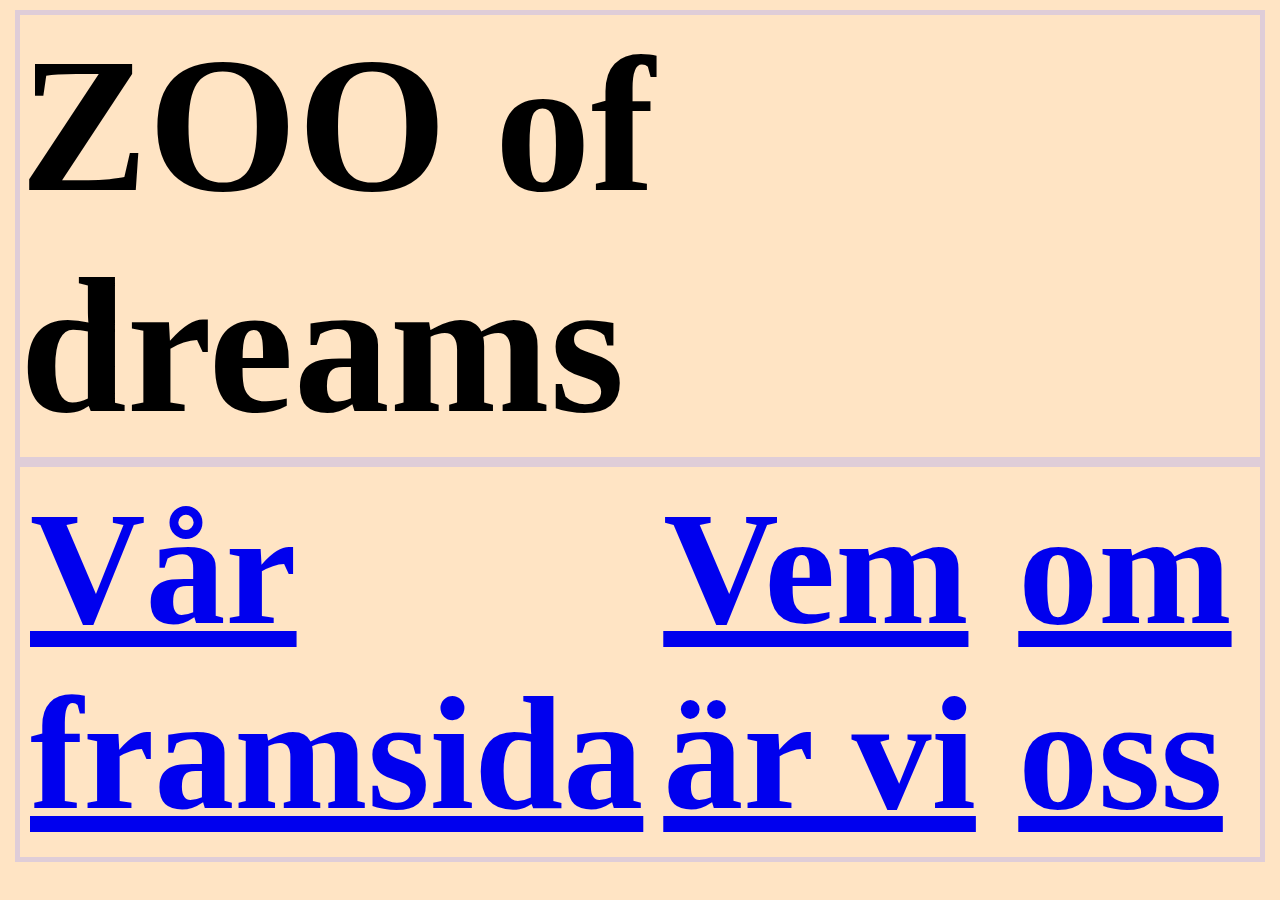
==== about.html @ 7702ea92 "Kodning,lek_2" ====
<!DOCTYPE html>
<html lang="en">
<head>
    <meta charset="UTF-8">
    <meta http-equiv="X-UA-Compatible" content="IE=edge">
    <meta name="viewport" content="width=device-width, initial-scale=1.0">
    <title>Zoo's restruant</title>
    <link rel="stylesheet" href="css/info.css">
</head>
<header>
    <h1> ZOO of dreams</h1>
    <div id="heads">
        <a href="front.html"><h2>Vår framsida</h2></a>
        <a href="animals.html"> <h2>Vem är vi</h2> </a>
        <a href="about.html"> <h2>om oss</h2></a>
    </div>
</header>
<body>
    
</body>
</html>
---- css/info.css ----
*{
    background-color: bisque;
    margin: 5px;
}

img {
    width: 0.3fr;
    height: 25vh;
    margin: 5px;
    border-radius: 2px;
    border-color: azure;
}

header{
    display: flex;
    align-items: top;
    flex-direction: column;
    justify-content: center;
    background-color: #dfcdd8;
    grid-area: he;
}

#heads{
    display: flex;
    flex-direction: row;
    justify-content: space-around;
}

h1{
    font-size: 12rem;
}

h2{
    font-size: 10rem;
}

h3{
    font-size: 7rem;
}

.small_grid_1{
    display: grid;
    grid-column: 1fr 1fr;
    grid-row: 25vh 30vh 30vh;
    grid-template-areas:
    "he he" 
    "b1 b2"
    "b3 b4"
    ;
}

.box_1{
    display: flex;
    justify-content: space-between;
    grid-area: b1;
    background-color: aquamarine;
}

.box_2{
    grid-area: b2;
    display: flex;
    justify-content: space-between;
    background-color: blue;
}

.box_3{
    grid-area: b3;
    display: flex;
    justify-content: space-between;
    background-color: blueviolet;
}

.box_4{
    grid-area: b4;
    display: flex;
    justify-content: space-between;
    background-color: brown;
}
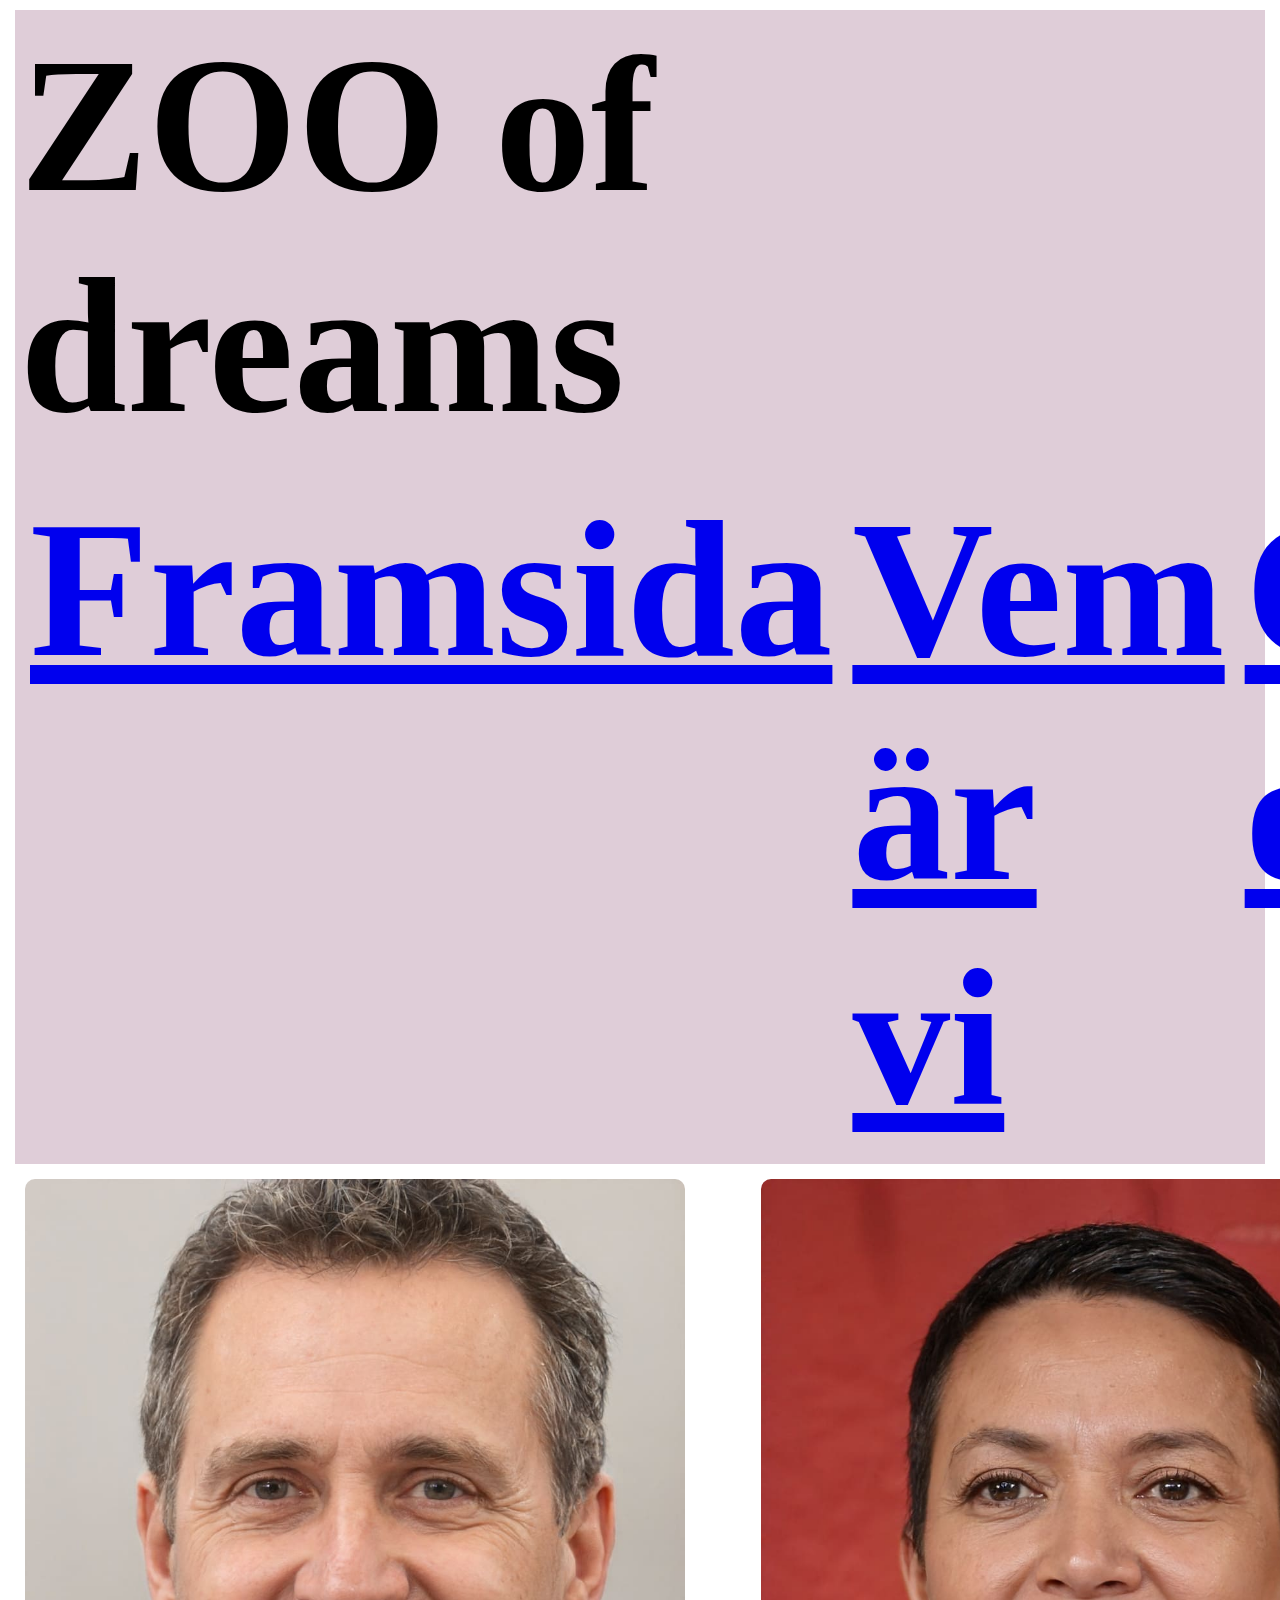
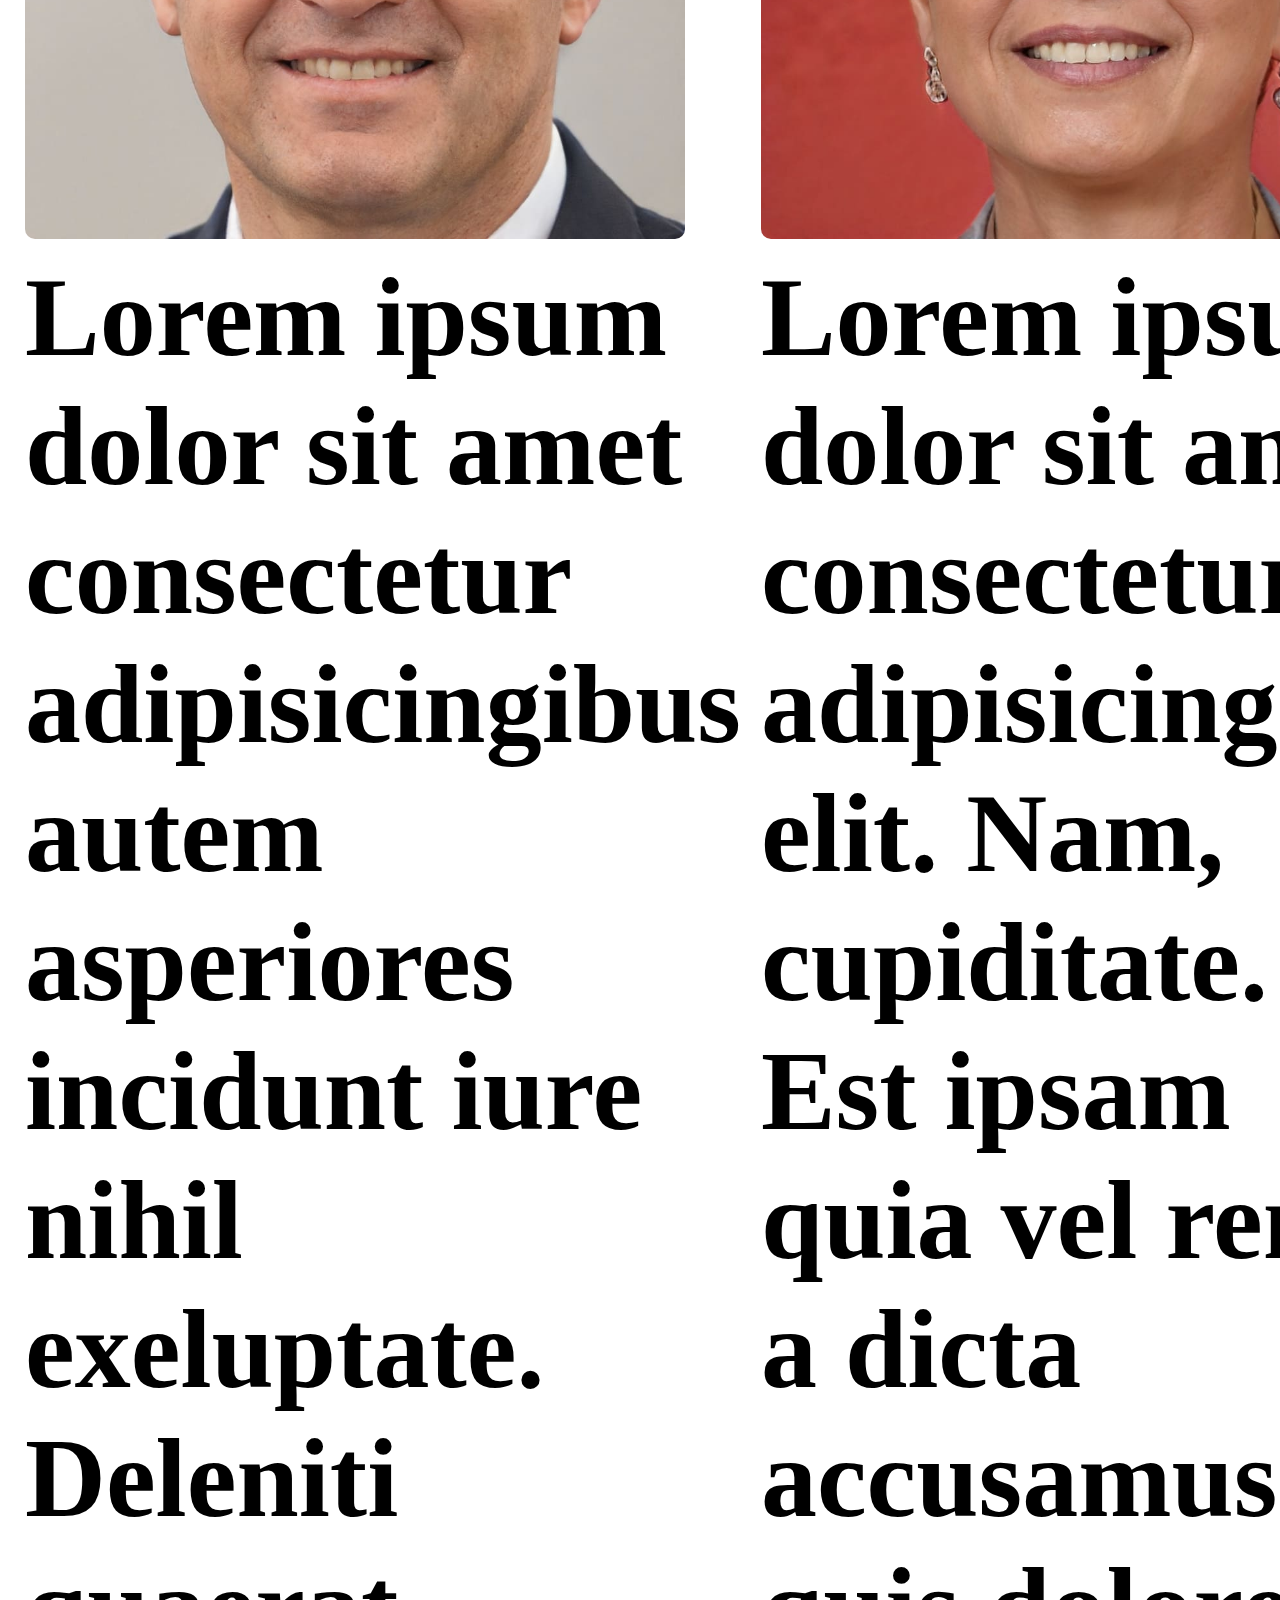
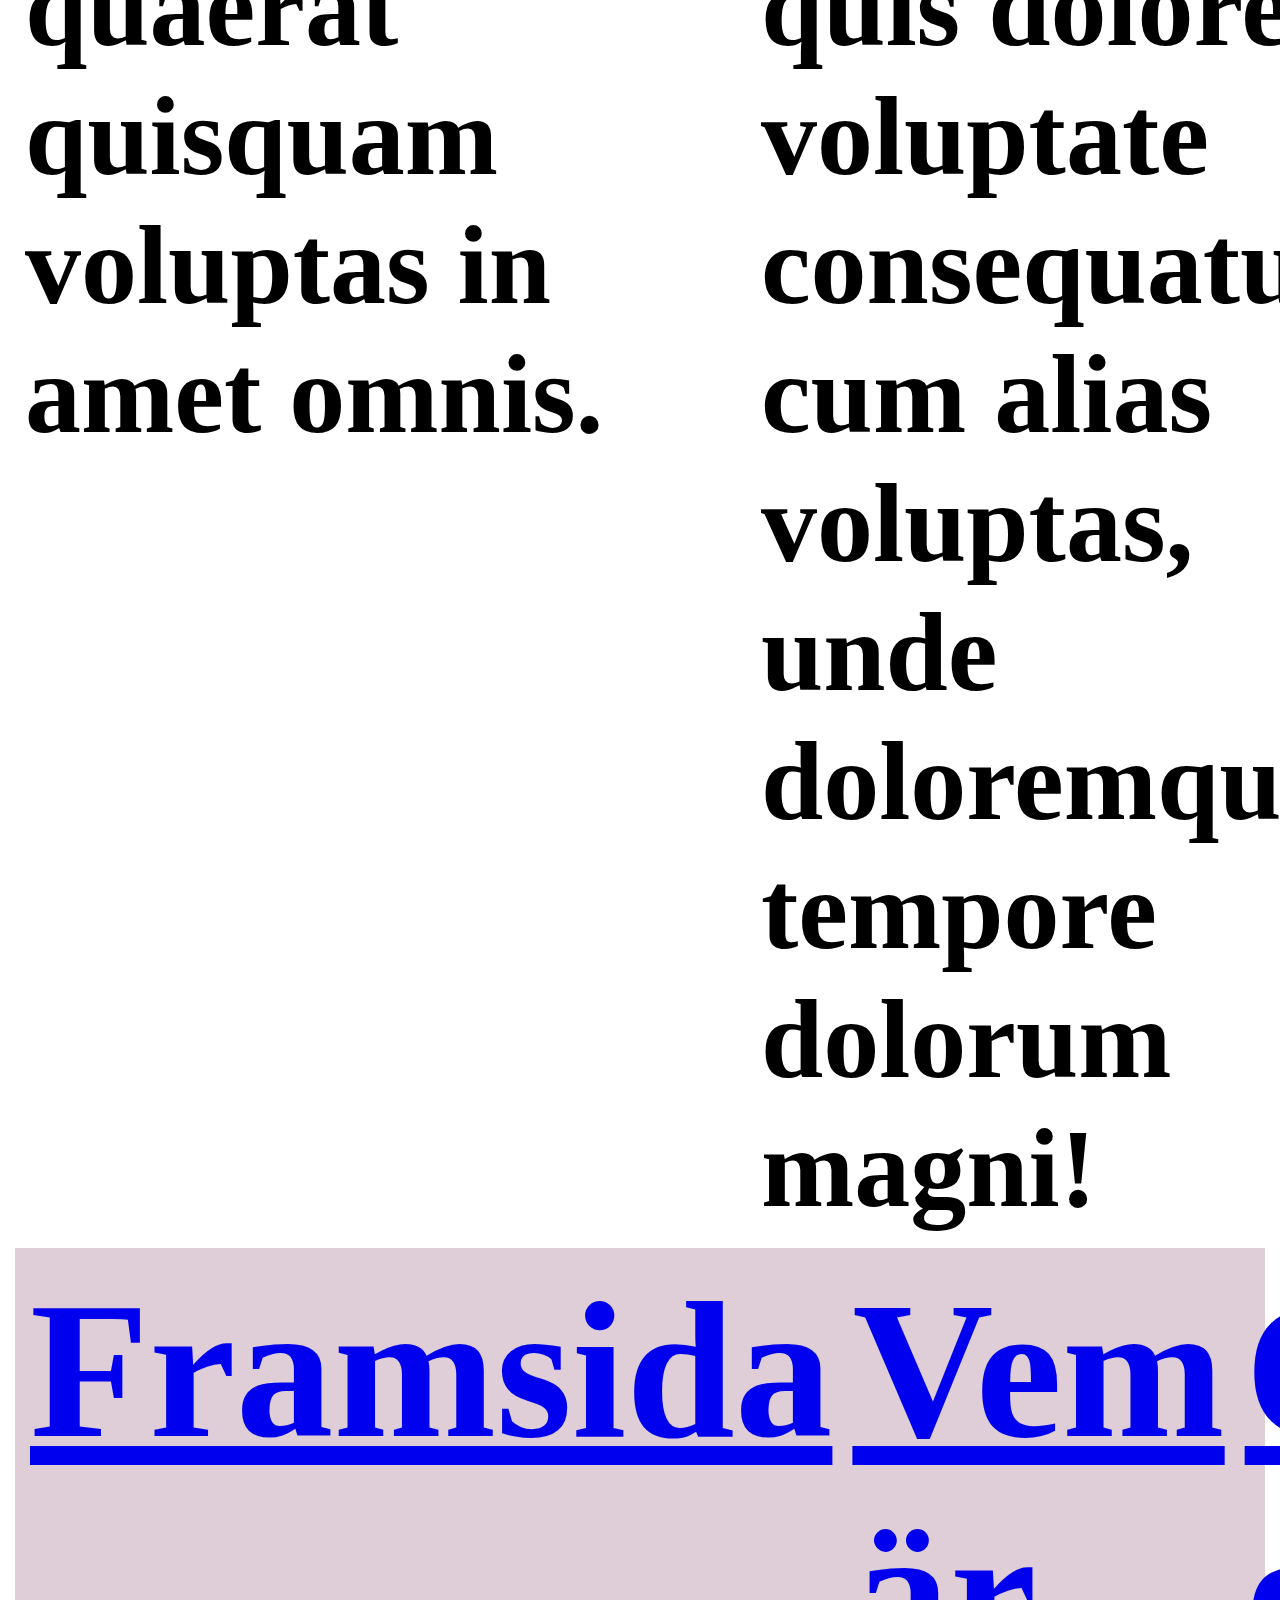
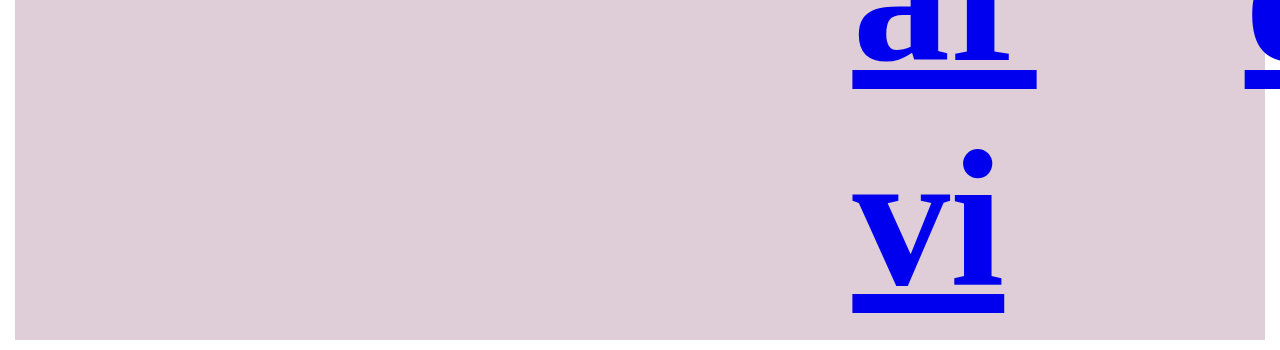
==== commit b3d474aa: "Fixade andra sidan" ====
--- a/about.html
+++ b/about.html
@@ -9,13 +9,31 @@
 </head>
 <header>
     <h1> ZOO of dreams</h1>
-    <div id="heads">
-        <a href="front.html"><h2>Vår framsida</h2></a>
+    <div class="heads">
+        <a href="front.html"><h2>Framsida</h2></a>
         <a href="animals.html"> <h2>Vem är vi</h2> </a>
-        <a href="about.html"> <h2>om oss</h2></a>
+        <a href="about.html"> <h2>Om oss</h2></a>
     </div>
 </header>
 <body>
     
+    <div class="Grid_oss">
+        <div id="make">
+            <img src="img/persons/founder.jpg" alt="Founder">
+            <h5>Lorem ipsum dolor sit amet consectetur adipisicingibus autem asperiores incidunt iure nihil exeluptate. Deleniti quaerat quisquam voluptas in amet omnis.</h5>
+        </div>
+        <div id="fund">
+            <img src="img/persons/fundier.jpg" alt="funder">
+            <h5>Lorem ipsum dolor sit amet consectetur adipisicing elit. Nam, cupiditate. Est ipsam quia vel rem a dicta accusamus quis dolore voluptate consequatur cum alias voluptas, unde doloremque tempore dolorum magni!</h5>
+        </div>
+    </div>
+
+    <footer>
+        <div class="heads">
+            <a href="front.html"><h2>Framsida</h2></a>
+            <a href="animals.html"> <h2>Vem är vi</h2> </a>
+            <a href="about.html"> <h2>Om oss</h2></a>
+        </div>
+    </footer>
 </body>
 </html>--- a/css/info.css
+++ b/css/info.css
@@ -1,13 +1,13 @@
 *{
-    background-color: bisque;
+    /* background-color: bisque; */
     margin: 5px;
 }
 
 img {
-    width: 0.3fr;
-    height: 25vh;
+    width: 0.5fr;
+    height: 660px;
     margin: 5px;
-    border-radius: 2px;
+    border-radius: 10px;
     border-color: azure;
 }
 
@@ -20,59 +20,119 @@
     grid-area: he;
 }
 
-#heads{
+.heads{
     display: flex;
     flex-direction: row;
-    justify-content: space-around;
+    justify-content: space-evenly;
 }
 
 h1{
     font-size: 12rem;
+    backface-visibility: visible;
 }
 
 h2{
+    font-size: 12.2rem;
+}
+
+h3{
     font-size: 10rem;
 }
 
-h3{
+h4{
+    font-size: 7rem;
+}
+
+h5{
     font-size: 7rem;
 }
 
 .small_grid_1{
     display: grid;
     grid-column: 1fr 1fr;
-    grid-row: 25vh 30vh 30vh;
+    grid-row: 25vh 30vh 30vh minmax(100, 25vh);
     grid-template-areas:
     "he he" 
-    "b1 b2"
-    "b3 b4"
+    "b1 b1"
+    "b3 b3"
+    "fo fo"
     ;
 }
 
 .box_1{
     display: flex;
-    justify-content: space-between;
+    justify-content: space-around; 
     grid-area: b1;
-    background-color: aquamarine;
-}
-
-.box_2{
-    grid-area: b2;
-    display: flex;
-    justify-content: space-between;
-    background-color: blue;
 }
 
 .box_3{
     grid-area: b3;
     display: flex;
     justify-content: space-between;
-    background-color: blueviolet;
 }
 
-.box_4{
-    grid-area: b4;
+footer{
+    grid-area: fo;
+    background-color: #dfcdd8;
+}
+
+#card_layout{
+    background-color: burlywood;
     display: flex;
-    justify-content: space-between;
-    background-color: brown;
+    flex-direction: row;
+    justify-content:space-evenly ;
+}
+
+article{
+    border: 3px solid black;
+    border-radius: 20px;
+    height: 40vh;
+    width: 850px;
+}
+.text{
+    backface-visibility: 80%;
+    color: rgb(72, 117, 156);
+}
+
+.col{
+    color: rgb(22, 59, 94);
+}
+
+#Greta{
+    background: url(../img/persons/127_white_black_male.jpg);
+    background-size: cover;
+}
+
+#Bertil{
+    background: url(../img/persons/Second.jpg);
+    background-size: cover;
+}
+#Stig_Gunnar{
+    background: url(../img/persons/Third.jpg);
+    background-size: cover;
+}
+#pruton{
+    background: url(../img/persons/fourth.jpg);
+    background-size: cover;
+}
+
+p{
+    font-size: 3rem;
+}
+
+.Grid_oss{
+    display: grid;
+    grid-column: 1fr 1fr;
+    grid-row: 65vh;
+    grid-template-areas: 
+    "g1 g2"
+    ;
+}
+
+#fund{
+    grid-area: g2;
+}
+
+#make{
+    grid-area: g1;
 }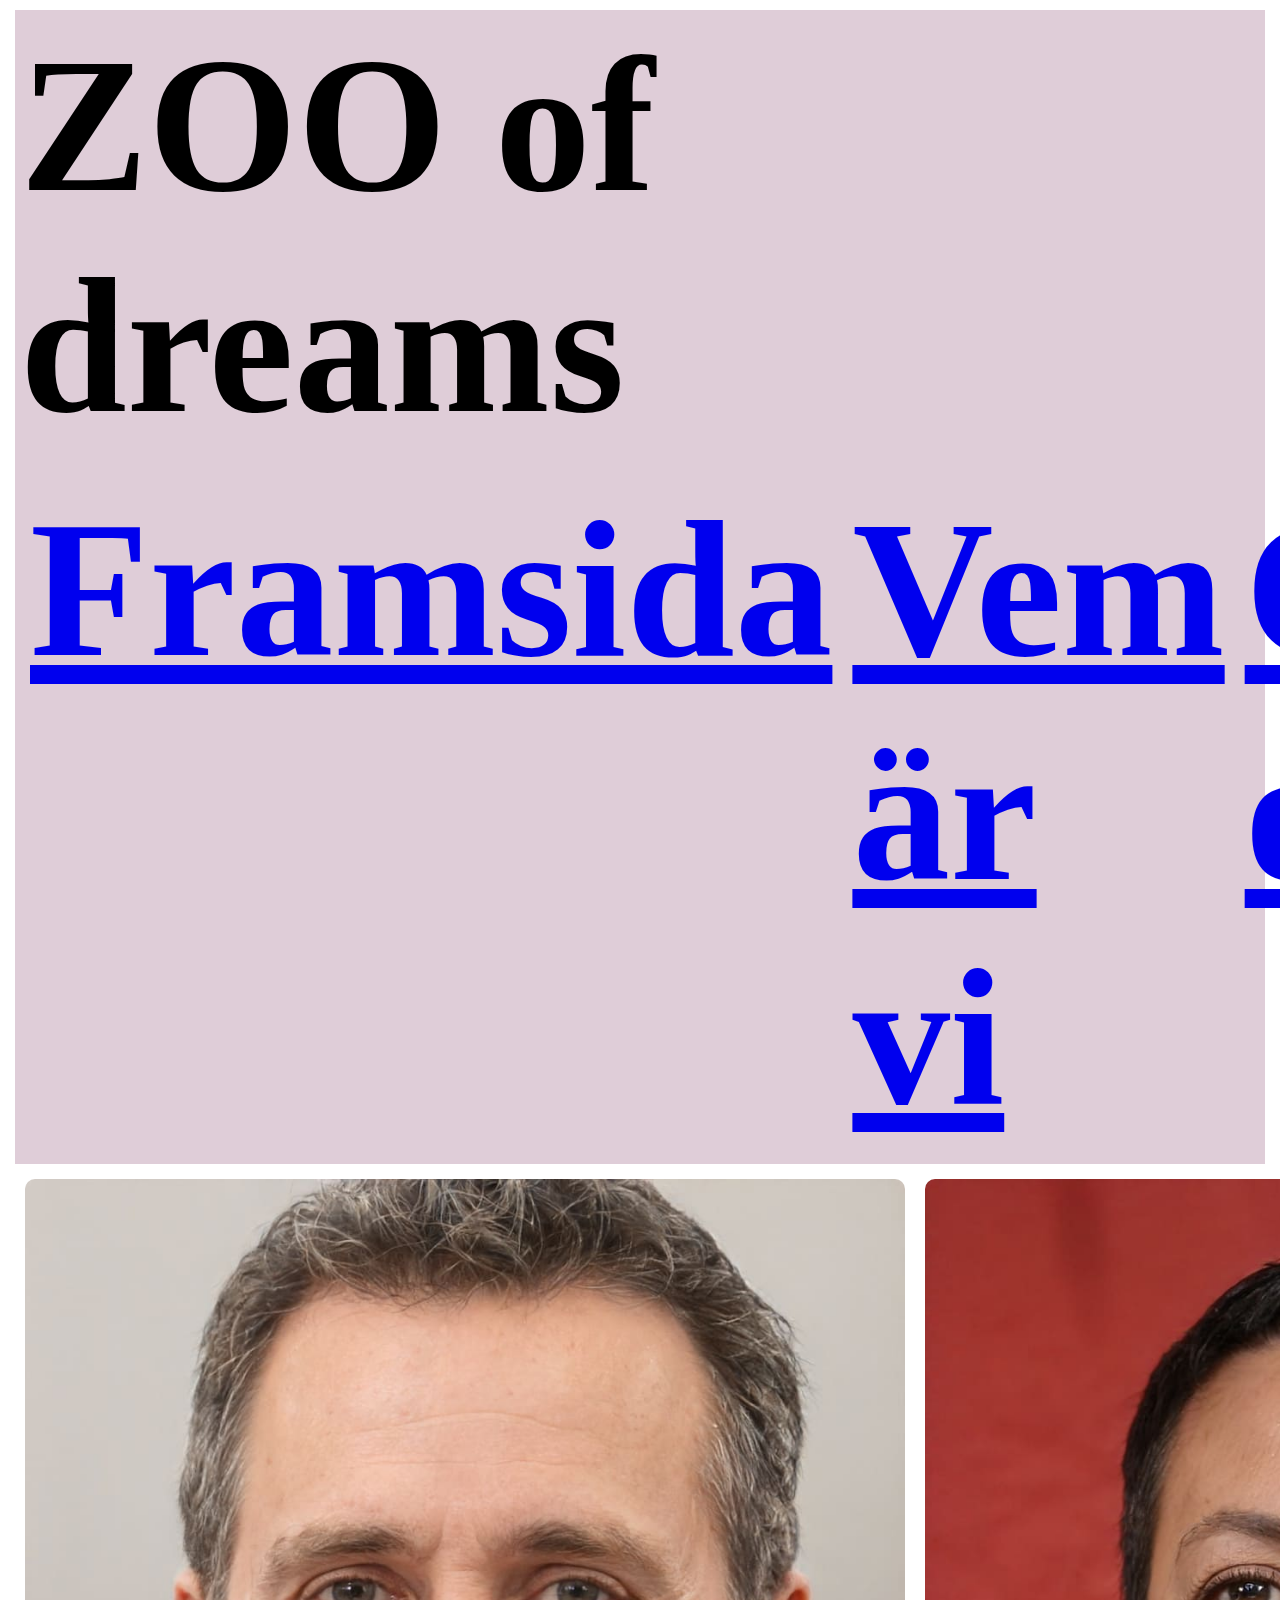
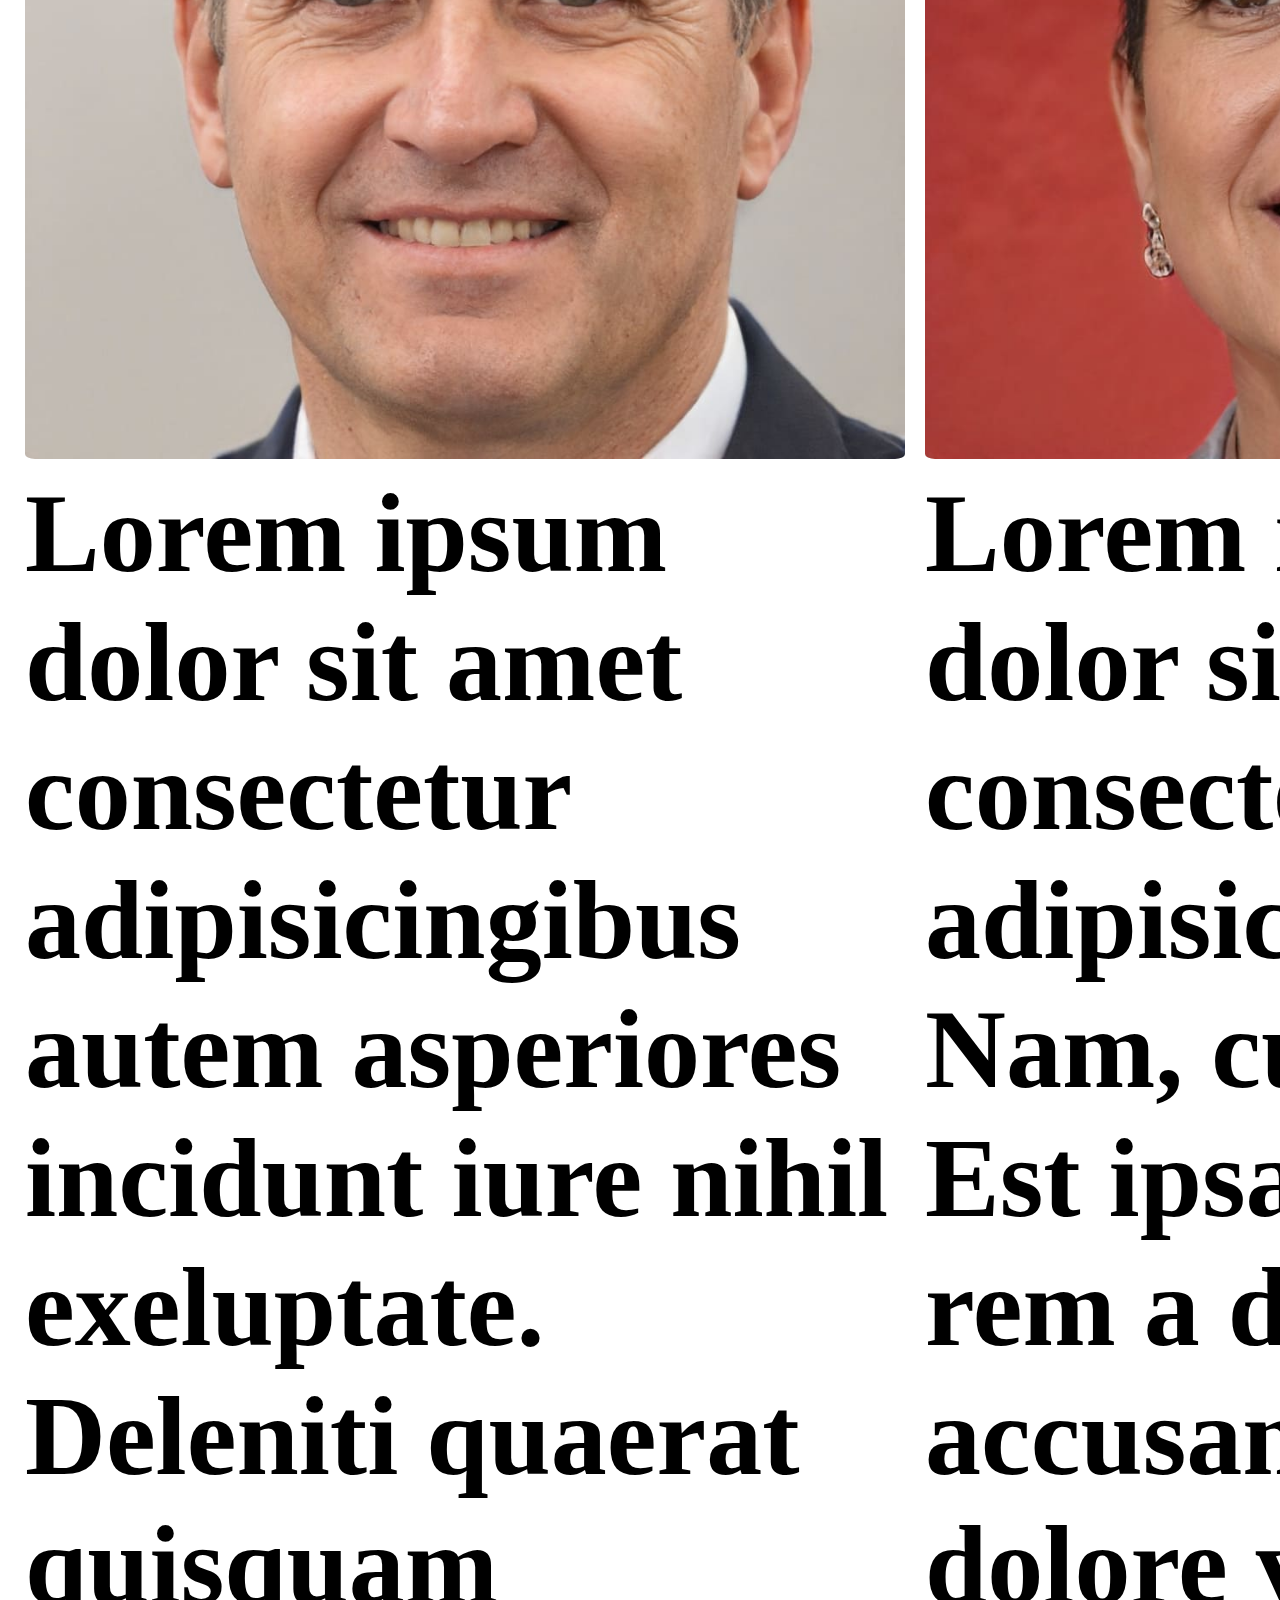
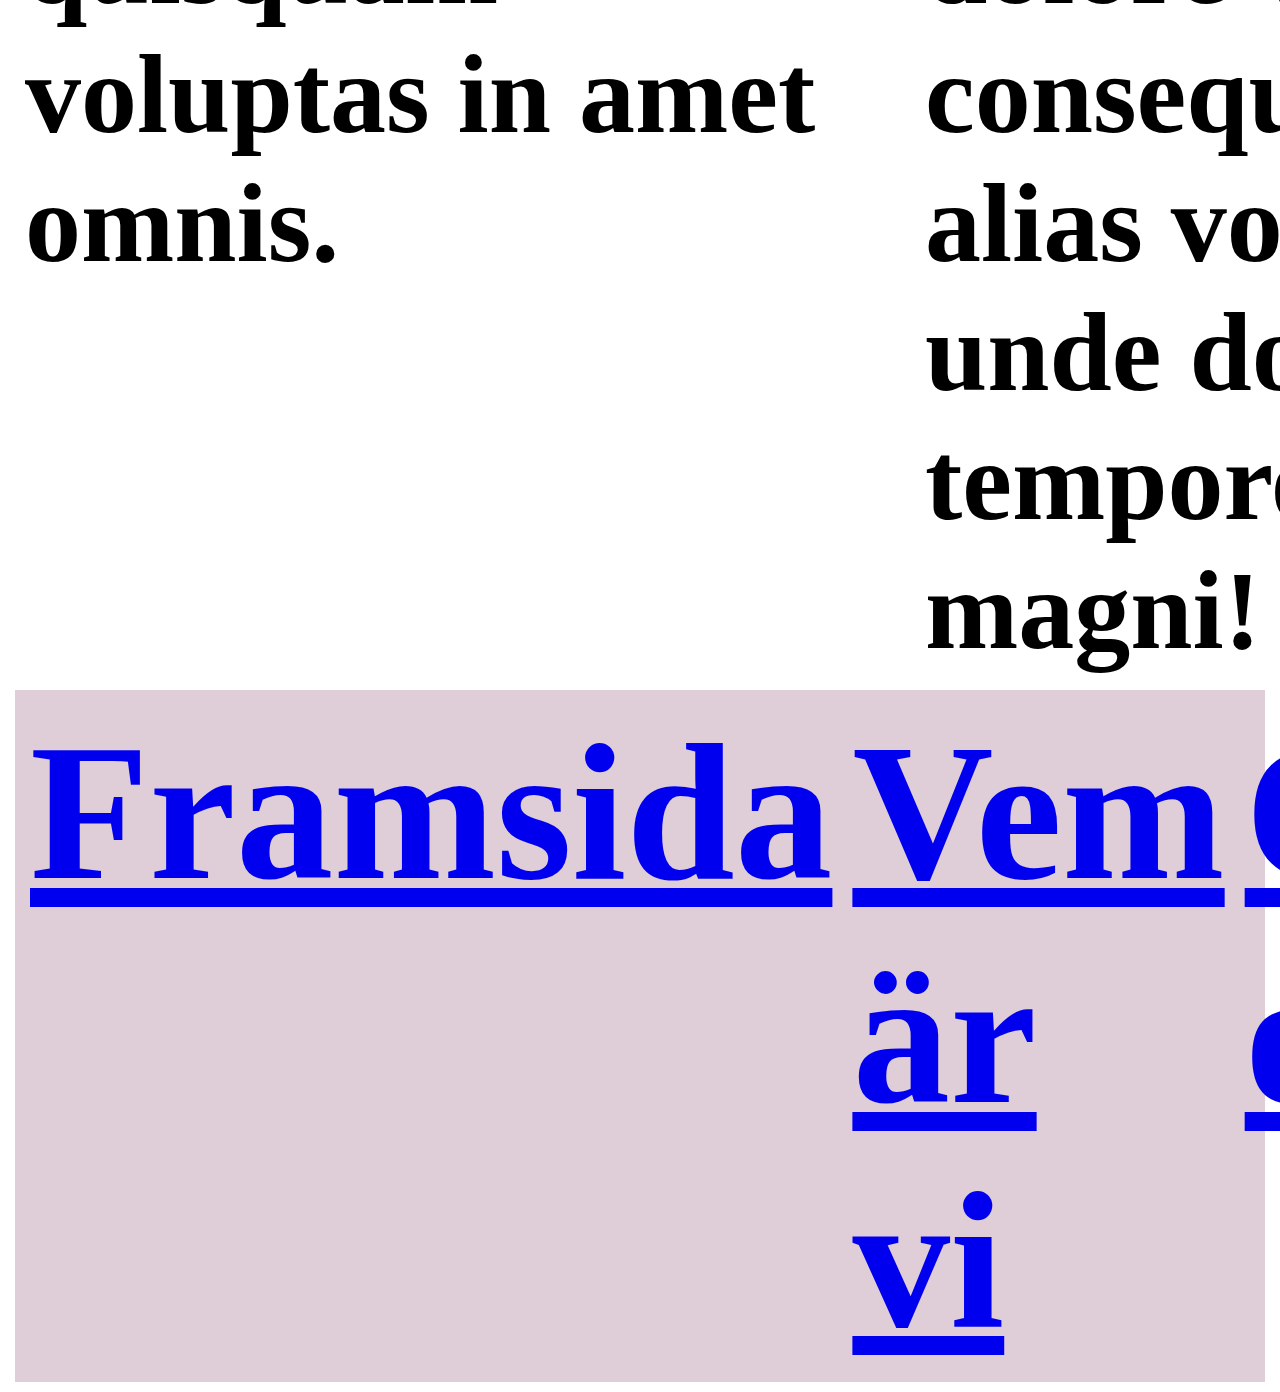
==== commit 0155c4ac: "Fixade titlar och float bilder" ====
--- a/about.html
+++ b/about.html
@@ -10,8 +10,8 @@
 <header>
     <h1> ZOO of dreams</h1>
     <div class="heads">
-        <a href="front.html"><h2>Framsida</h2></a>
-        <a href="animals.html"> <h2>Vem är vi</h2> </a>
+        <a href="index.html"><h2>Framsida</h2></a>
+        <a href="personel.html"> <h2>Vem är vi</h2> </a>
         <a href="about.html"> <h2>Om oss</h2></a>
     </div>
 </header>
@@ -19,11 +19,11 @@
     
     <div class="Grid_oss">
         <div id="make">
-            <img src="img/persons/founder.jpg" alt="Founder">
+            <img src="img/persons/founder.jpg" alt="Founder" style="float: left;" class="float_pic">
             <h5>Lorem ipsum dolor sit amet consectetur adipisicingibus autem asperiores incidunt iure nihil exeluptate. Deleniti quaerat quisquam voluptas in amet omnis.</h5>
         </div>
         <div id="fund">
-            <img src="img/persons/fundier.jpg" alt="funder">
+            <img src="img/persons/fundier.jpg" alt="funder" style="float: left;" class="float_pic">
             <h5>Lorem ipsum dolor sit amet consectetur adipisicing elit. Nam, cupiditate. Est ipsam quia vel rem a dicta accusamus quis dolore voluptate consequatur cum alias voluptas, unde doloremque tempore dolorum magni!</h5>
         </div>
     </div>
--- a/css/info.css
+++ b/css/info.css
@@ -135,4 +135,11 @@
 
 #make{
     grid-area: g1;
+}
+
+.float_pic{
+    margin-bottom: 5px;
+    padding-bottom: 5px;
+    width: 880px;
+    height: auto;
 }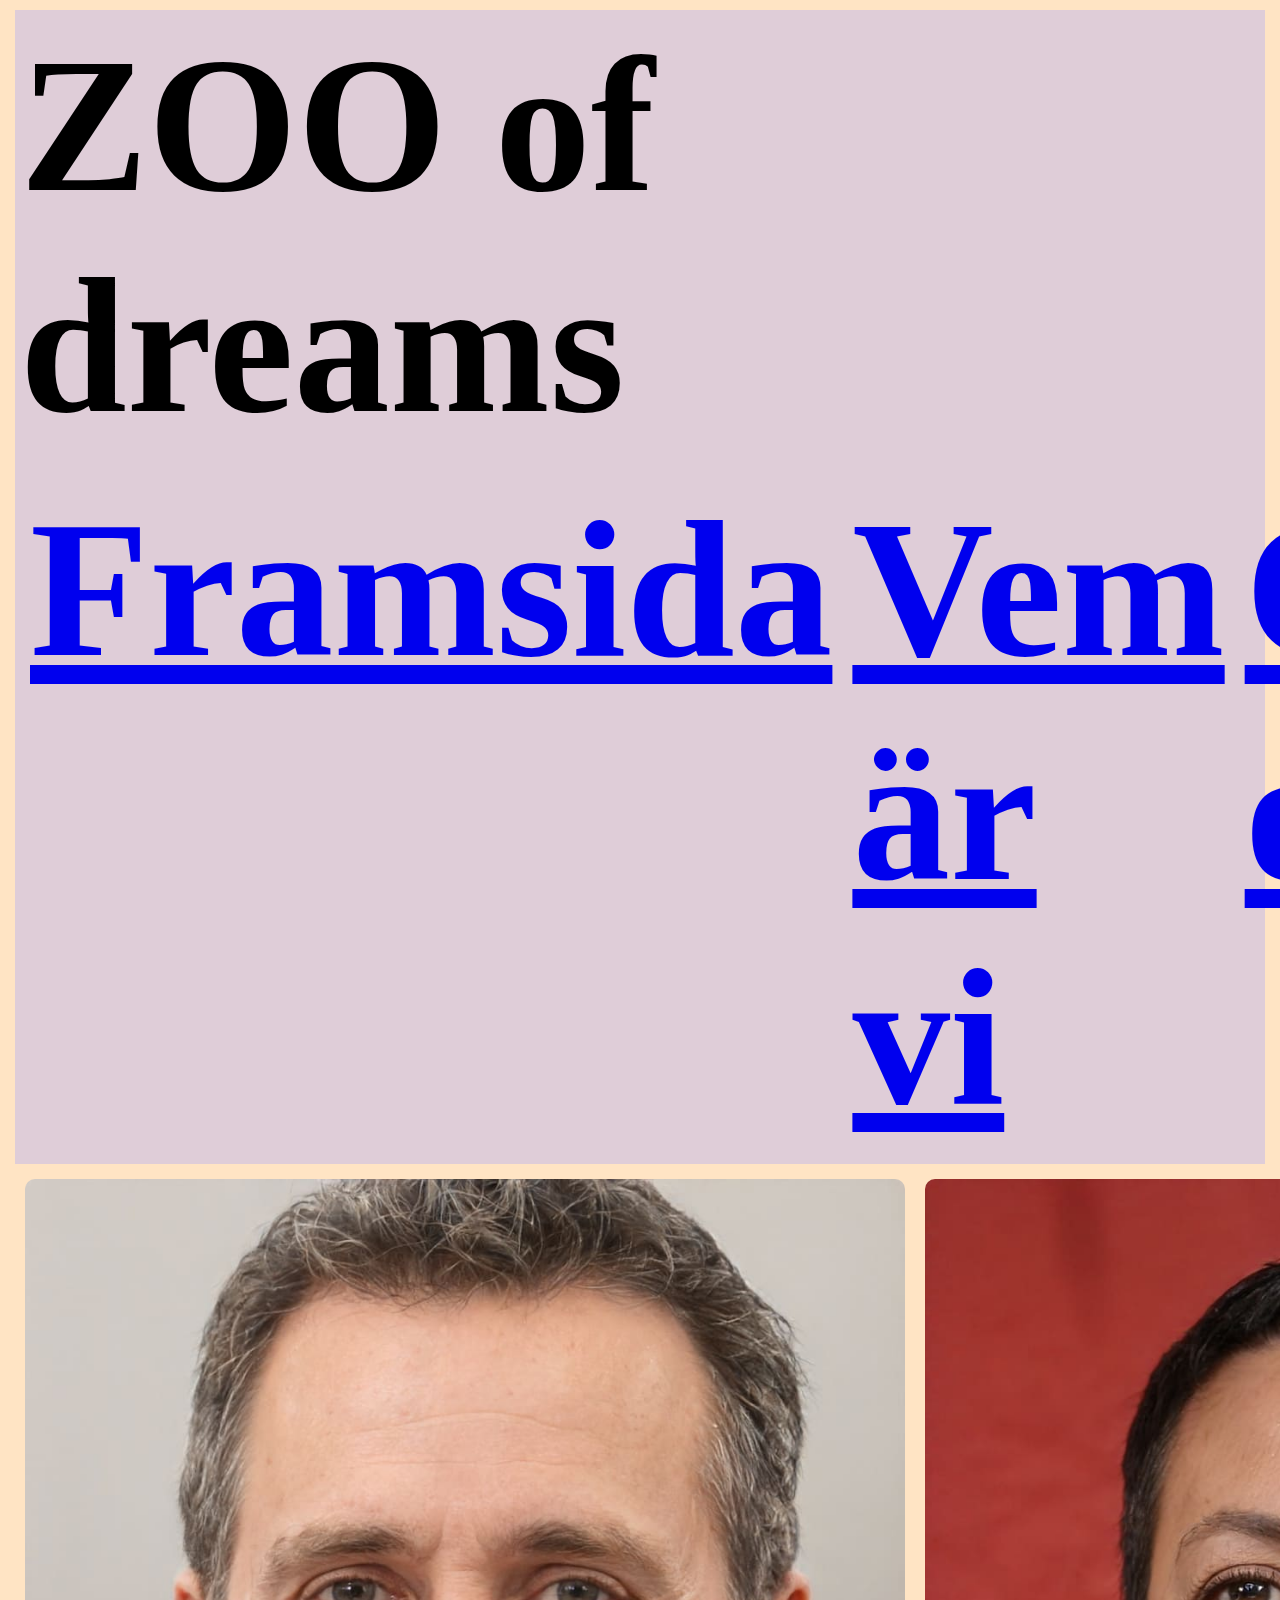
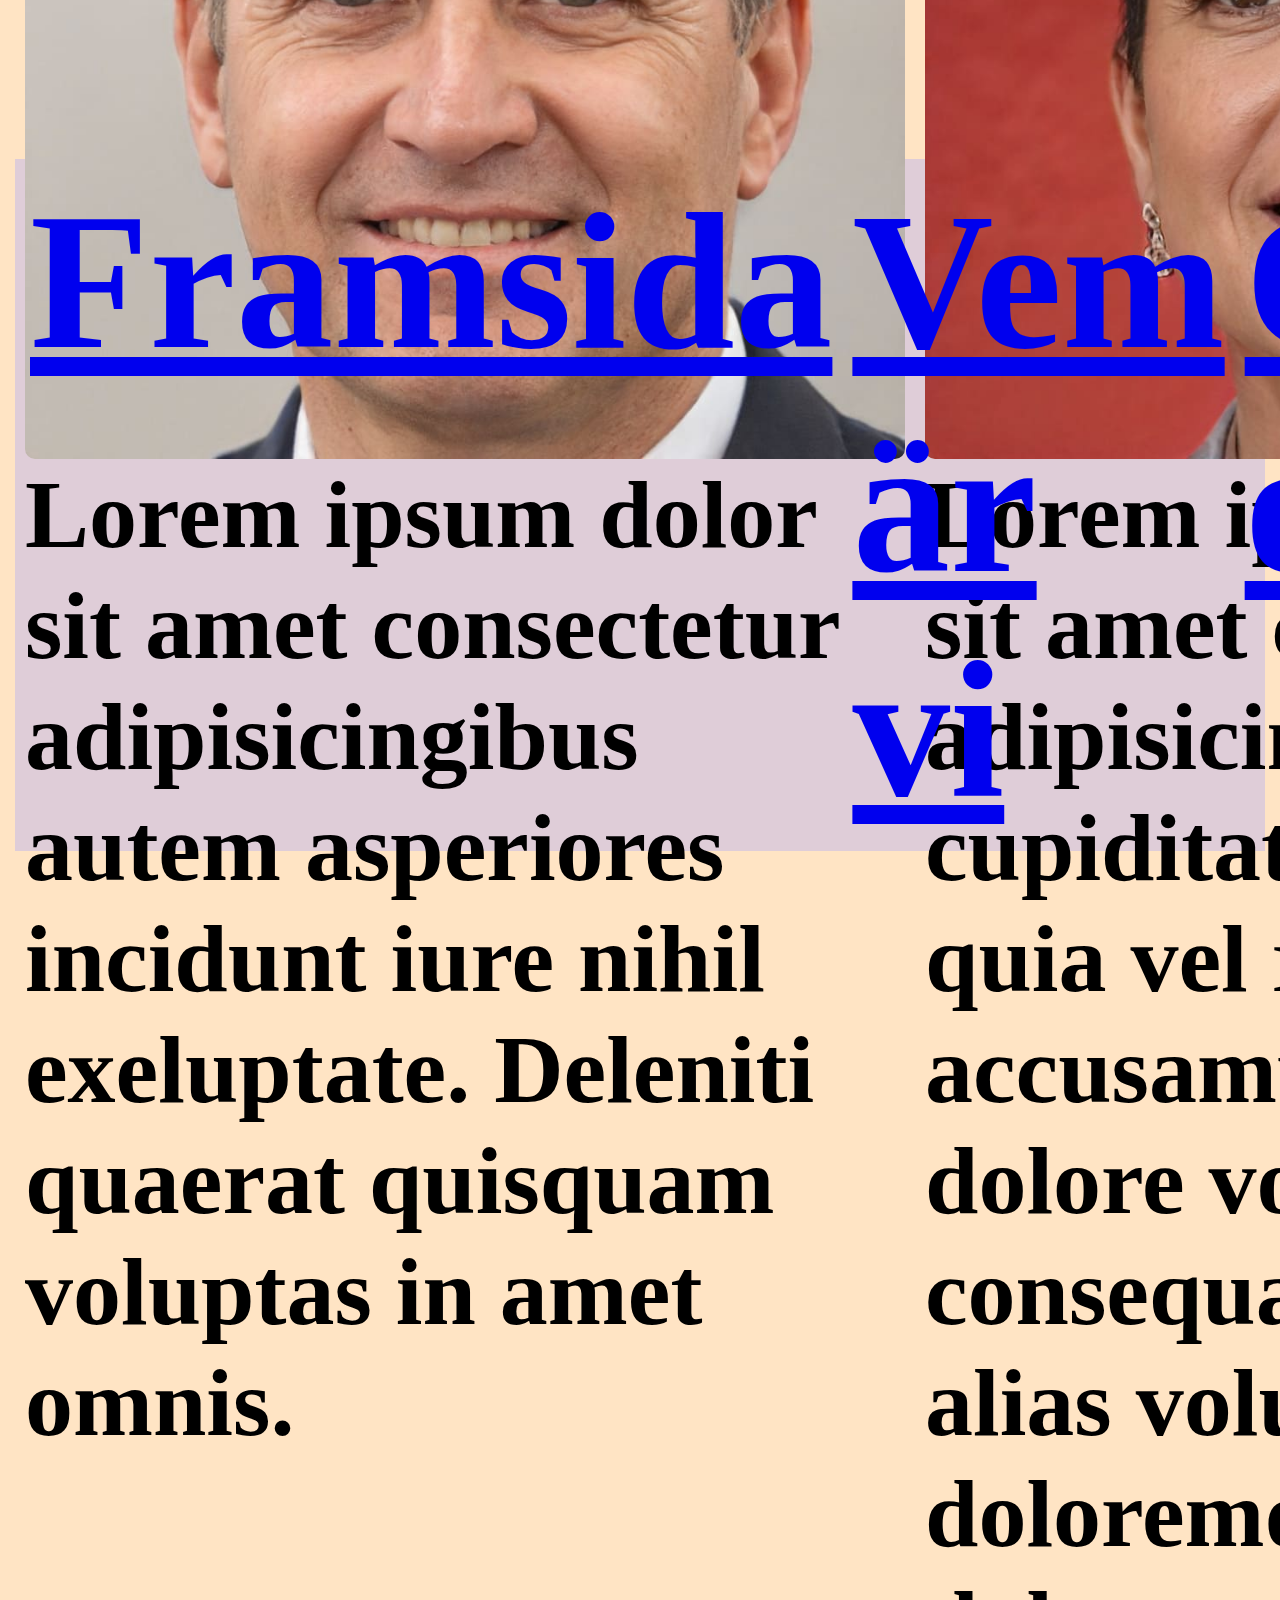
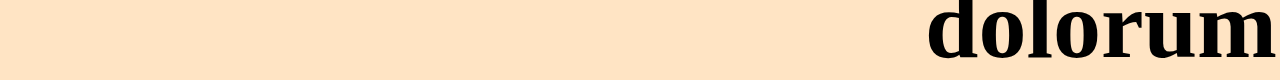
==== commit fe3e07b9: "Sista ändringar" ====
--- a/about.html
+++ b/about.html
@@ -7,15 +7,15 @@
     <title>Zoo's restruant</title>
     <link rel="stylesheet" href="css/info.css">
 </head>
-<header>
-    <h1> ZOO of dreams</h1>
-    <div class="heads">
-        <a href="index.html"><h2>Framsida</h2></a>
-        <a href="personel.html"> <h2>Vem är vi</h2> </a>
-        <a href="about.html"> <h2>Om oss</h2></a>
-    </div>
-</header>
-<body>
+<body id="color">
+    <header>
+        <h1> ZOO of dreams</h1>
+        <div class="heads">
+            <a href="index.html"><h2>Framsida</h2></a>
+            <a href="personel.html"> <h2>Vem är vi</h2> </a>
+            <a href="about.html"> <h2>Om oss</h2></a>
+        </div>
+    </header>
     
     <div class="Grid_oss">
         <div id="make">
@@ -30,8 +30,8 @@
 
     <footer>
         <div class="heads">
-            <a href="front.html"><h2>Framsida</h2></a>
-            <a href="animals.html"> <h2>Vem är vi</h2> </a>
+            <a href="index.html"><h2>Framsida</h2></a>
+            <a href="personel.html"> <h2>Vem är vi</h2> </a>
             <a href="about.html"> <h2>Om oss</h2></a>
         </div>
     </footer>
--- a/css/info.css
+++ b/css/info.css
@@ -1,10 +1,11 @@
 *{
-    /* background-color: bisque; */
     margin: 5px;
 }
 
+#color{
+    background-color: bisque;
+}
 img {
-    width: 0.5fr;
     height: 660px;
     margin: 5px;
     border-radius: 10px;
@@ -13,7 +14,6 @@
 
 header{
     display: flex;
-    align-items: top;
     flex-direction: column;
     justify-content: center;
     background-color: #dfcdd8;
@@ -44,13 +44,13 @@
 }
 
 h5{
-    font-size: 7rem;
+    font-size: 6rem;
 }
 
 .small_grid_1{
     display: grid;
-    grid-column: 1fr 1fr;
-    grid-row: 25vh 30vh 30vh minmax(100, 25vh);
+    grid-template-columns: 1fr 1fr;
+    grid-template-rows: 0.9vh 31vh 31vh 1.5vh;
     grid-template-areas:
     "he he" 
     "b1 b1"
@@ -90,12 +90,14 @@
     width: 850px;
 }
 .text{
-    backface-visibility: 80%;
-    color: rgb(72, 117, 156);
+    color: rgb(32, 65, 93);
+    background-color: rgba(220, 220, 220, 0.345);
 }
 
 .col{
-    color: rgb(22, 59, 94);
+    color: rgb(0, 0, 0);
+    background-color: rgba(200, 200, 200, 0.345);
+    
 }
 
 #Greta{
@@ -122,8 +124,8 @@
 
 .Grid_oss{
     display: grid;
-    grid-column: 1fr 1fr;
-    grid-row: 65vh;
+    grid-template-columns: 1fr 1fr;
+    grid-template-rows: 65vh;
     grid-template-areas: 
     "g1 g2"
     ;
@@ -138,8 +140,8 @@
 }
 
 .float_pic{
-    margin-bottom: 5px;
-    padding-bottom: 5px;
+    margin-bottom: 0px;
+    padding-bottom: 0px;
     width: 880px;
     height: auto;
 }